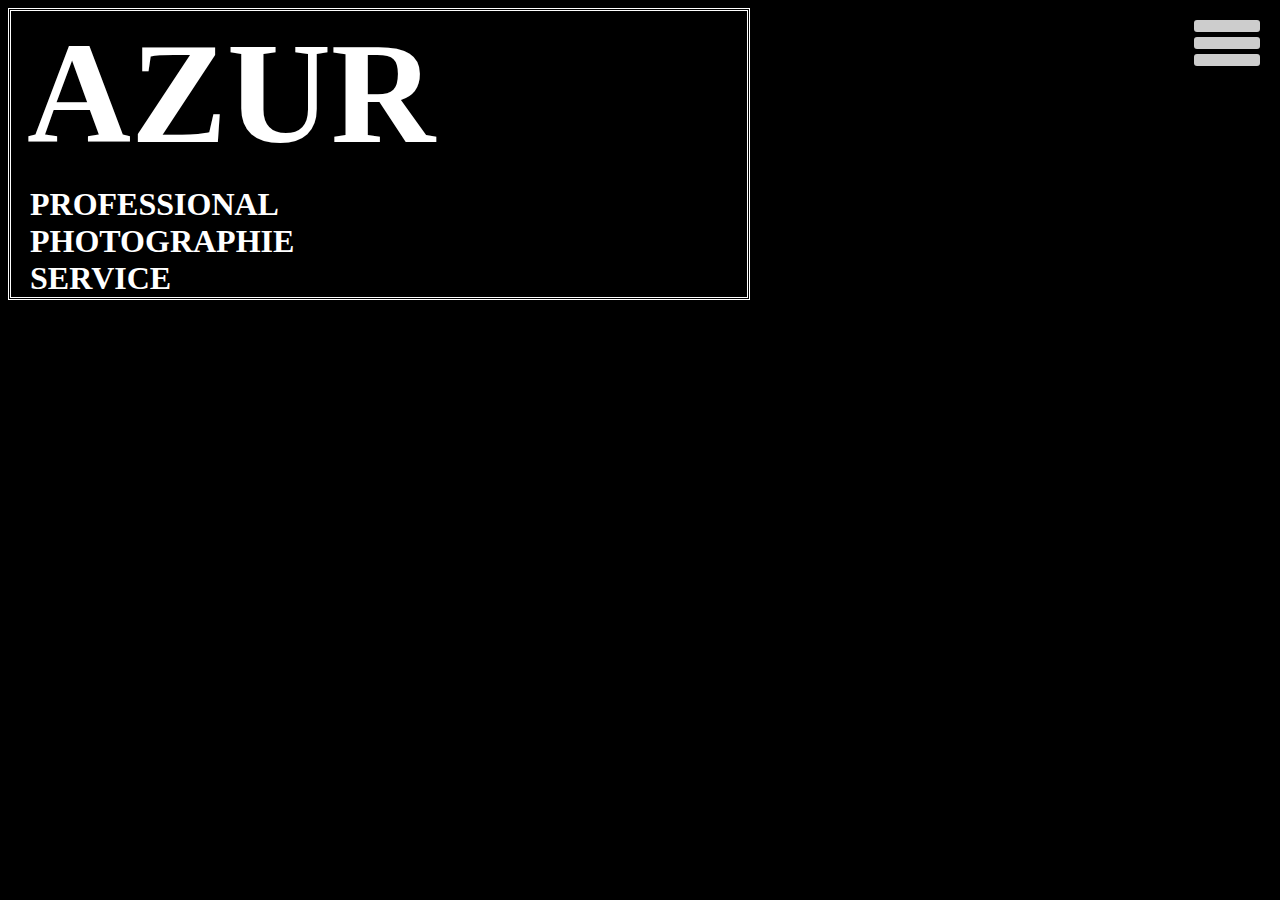
==== about.html @ ff0687cf "page2" ====
<!DOCTYPE html>
<html xmlns="http://www.w3.org/1999/xhtml" xml:lang="fr" lang="fr">

    <head>
        <meta charset="utf-8" />
        <title>Azur Professional Photographie Service</title>
        <link rel="stylesheet" type="text/css" href="css/about.css" />
        <meta name="description" content="Entreprise de photographie" />
        <meta name="keywords" content="" />
        <link rel="icon" href="favicon.ico" />
    </head>

    <body>
        <header>
            <h1>AZUR</h1>
            <div class="sub">
                <h3>PROFESSIONAL</h3>
                <h3>PHOTOGRAPHIE</h3>
                <h3>SERVICE</h3>
            </div>
        </header>
        <nav role='navigation'>
            <div id="menuToggle">
            <input type="checkbox" />
            <span></span>
            <span></span>
            <span></span>
            <ul id="menu">
                <a href="#"><li>Home</li></a>
                <a href="#"><li>About</li></a>
                <a href="#"><li>Contact</li></a>
            </ul>
            </div>
        </nav>
    </body>

</html
---- css/about.css ----
body{
    background-color: black;
    color: white;
}

h1{
    font-size: 9em;
    margin: 0;
}

h3{
    margin: 0;
    font-size: 2em;
    display: block;
}

header .sub{
    margin-top: 10px;
    margin-left: 3px;
    display: block;
    align-self: center;
}

header{
    display: flex;
    flex-wrap: wrap;
    border-style: double;
    width: 42em;
    padding-left: 1em;
    padding-right: 3em;
}

/* menu déroulant*/
a{
    text-decoration: none;
    color: #232323;
    
    transition: color 0.3s ease;
 }
  
 a:hover{
    color: tomato;
 }
  
 #menuToggle{
    display: block;
    position: absolute;
    top: 20px;
    right: 20px;
    
    z-index: 1;
    
    -webkit-user-select: none;
    user-select: none;
 }
  
 #menuToggle input{
    display: block;
    width: 40px;
    height: 32px;
    position: absolute;
    top: -7px;
    left: -5px;
    
    cursor: pointer;
    
    opacity: 0;
    z-index: 2;
    
    -webkit-touch-callout: none;}
  
 #menuToggle span
 {
    display: block;
    width: 66px;
    height: 12px;
    margin-bottom: 5px;
    position: relative;
    
    background: #cdcdcd;
    border-radius: 3px;
    
    z-index: 1;
    
    transform-origin: 4px 0px;
    
    transition: transform 0.5s cubic-bezier(0.77,0.2,0.05,1.0),
                background 0.5s cubic-bezier(0.77,0.2,0.05,1.0),
                opacity 0.55s ease;
 }
  
 #menuToggle span:first-child{
    transform-origin: 0% 0%;
 }
  
 #menuToggle span:nth-last-child(2)
 {
    transform-origin: 0% 100%;
 }
  
 #menuToggle input:checked ~ span
 {
    opacity: 1;
    transform: rotate(45deg) translate(-2px, -1px);
    background: #232323;
 }
  
 #menuToggle input:checked ~ span:nth-last-child(3){
    opacity: 0;
    transform: rotate(0deg) scale(0.2, 0.2);
 }
  
 #menuToggle input:checked ~ span:nth-last-child(2){
    opacity: 1;
    transform: rotate(-45deg) translate(0, -1px);
 }
 
 #menu{
    position: absolute;
    width: 200px;
    margin: -100px 0 0 0;
    padding: 50px;
    padding-top: 125px;
    right: -100px;
    
    background: #ededed;
    list-style-type: none;
    -webkit-font-smoothing: antialiased;
    
    transform-origin: 0% 0%;
    transform: translate(100%, 0);
    
    transition: transform 0.5s cubic-bezier(0.77,0.2,0.05,1.0);}
  
  #menu li{
    padding: 10px 0;
    font-size: 22px;
    padding-left: 15px;
 }
 
  #menuToggle input:checked ~ ul{
    transform: scale(1.0, 1.0);
    opacity: 1;
 }
 /* menu déroulant */
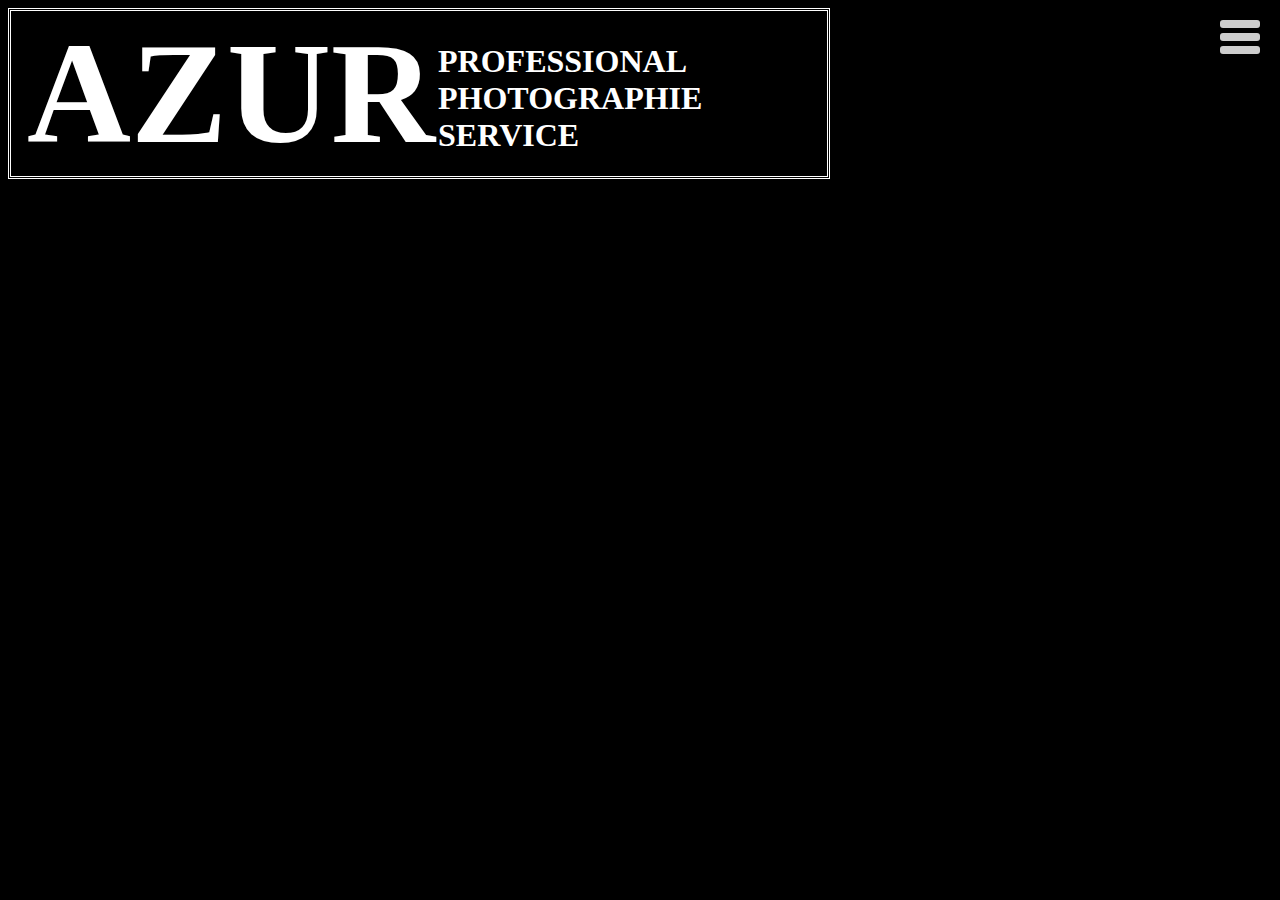
==== commit 8068531d: "1" ====
--- a/about.html
+++ b/about.html
@@ -32,6 +32,7 @@
             </ul>
             </div>
         </nav>
+        
     </body>
 
 </html--- a/css/about.css
+++ b/css/about.css
@@ -25,9 +25,8 @@
     display: flex;
     flex-wrap: wrap;
     border-style: double;
-    width: 42em;
+    width: 50em;
     padding-left: 1em;
-    padding-right: 3em;
 }
 
 /* menu déroulant*/
@@ -72,8 +71,8 @@
  #menuToggle span
  {
     display: block;
-    width: 66px;
-    height: 12px;
+    width: 40px;
+    height: 8px;
     margin-bottom: 5px;
     position: relative;
     
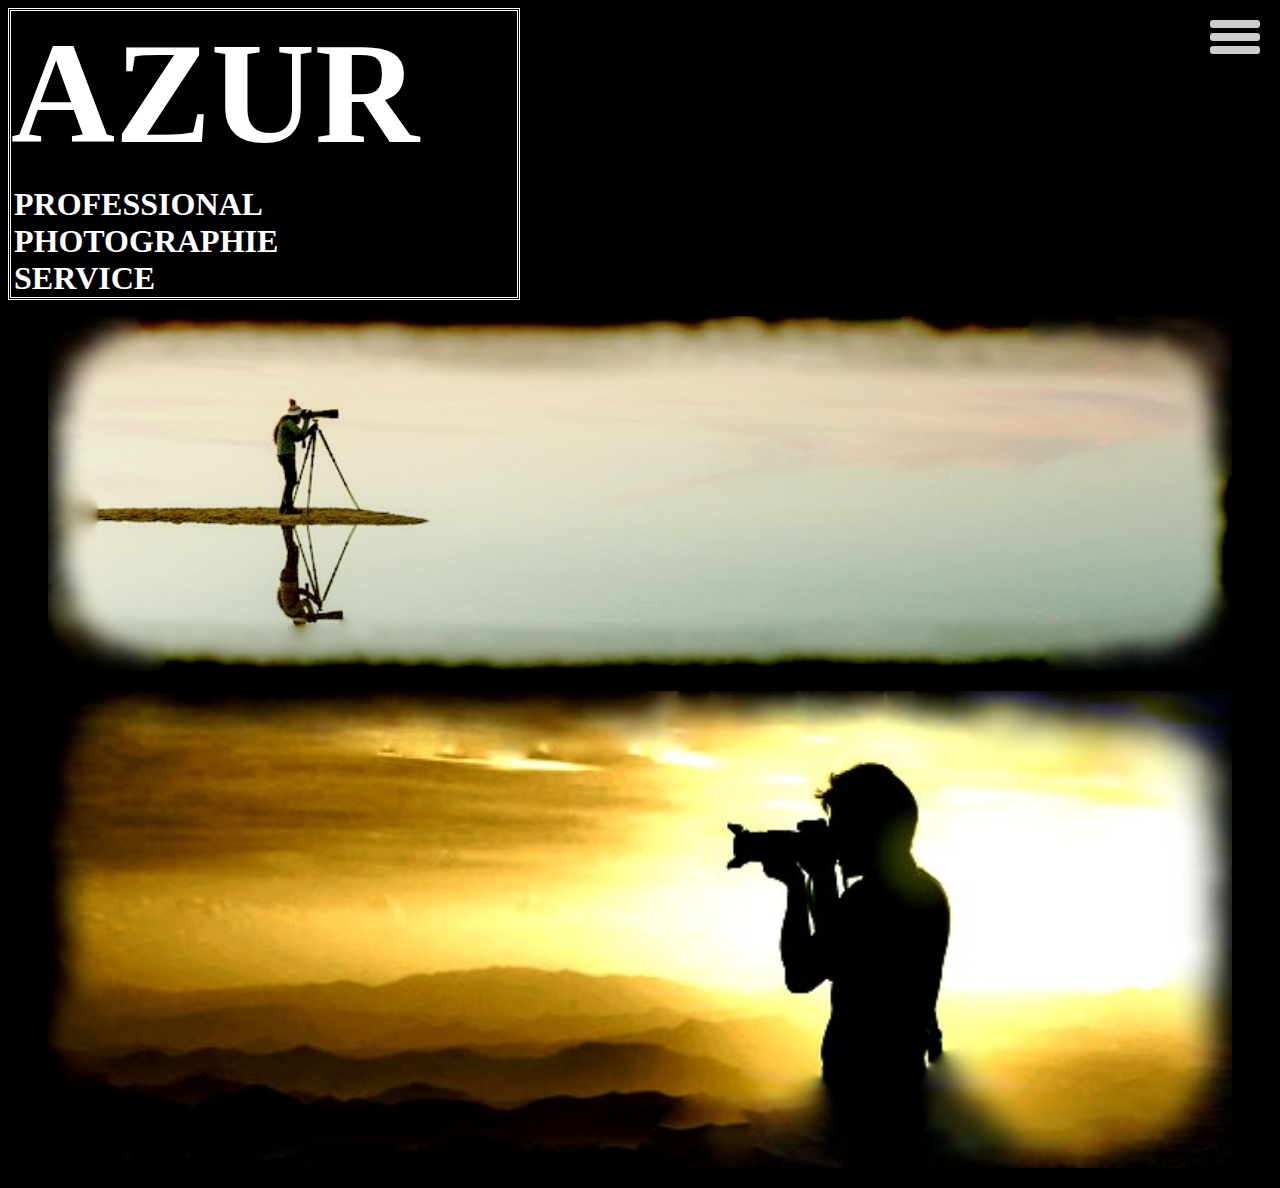
==== commit 2cb74794: "page 2" ====
--- a/about.html
+++ b/about.html
@@ -32,7 +32,14 @@
             </ul>
             </div>
         </nav>
-        
+        <div class="images">
+            <figure>
+                <img src="images/photo_gauche.jpg" title="photographe1" alt="Lief JorgenSen" width="100%" height="auto"/> 
+            </figure>
+            <figure>
+                <img src="images/photo_droite.jpg" title="photographe2" alt="Karl Fridgarsonn" width="100%" height="auto"/>
+            </figure>
+        </div>
     </body>
 
 </html--- a/css/about.css
+++ b/css/about.css
@@ -4,13 +4,13 @@
 }
 
 h1{
-    font-size: 9em;
+    font-size: 900%;
     margin: 0;
 }
 
 h3{
     margin: 0;
-    font-size: 2em;
+    font-size: 200%;
     display: block;
 }
 
@@ -25,8 +25,7 @@
     display: flex;
     flex-wrap: wrap;
     border-style: double;
-    width: 50em;
-    padding-left: 1em;
+    width: 40%;
 }
 
 /* menu déroulant*/
@@ -71,7 +70,7 @@
  #menuToggle span
  {
     display: block;
-    width: 40px;
+    width: 50px;
     height: 8px;
     margin-bottom: 5px;
     position: relative;
@@ -141,4 +140,4 @@
     transform: scale(1.0, 1.0);
     opacity: 1;
  }
- /* menu déroulant */+ /* menu déroulant */
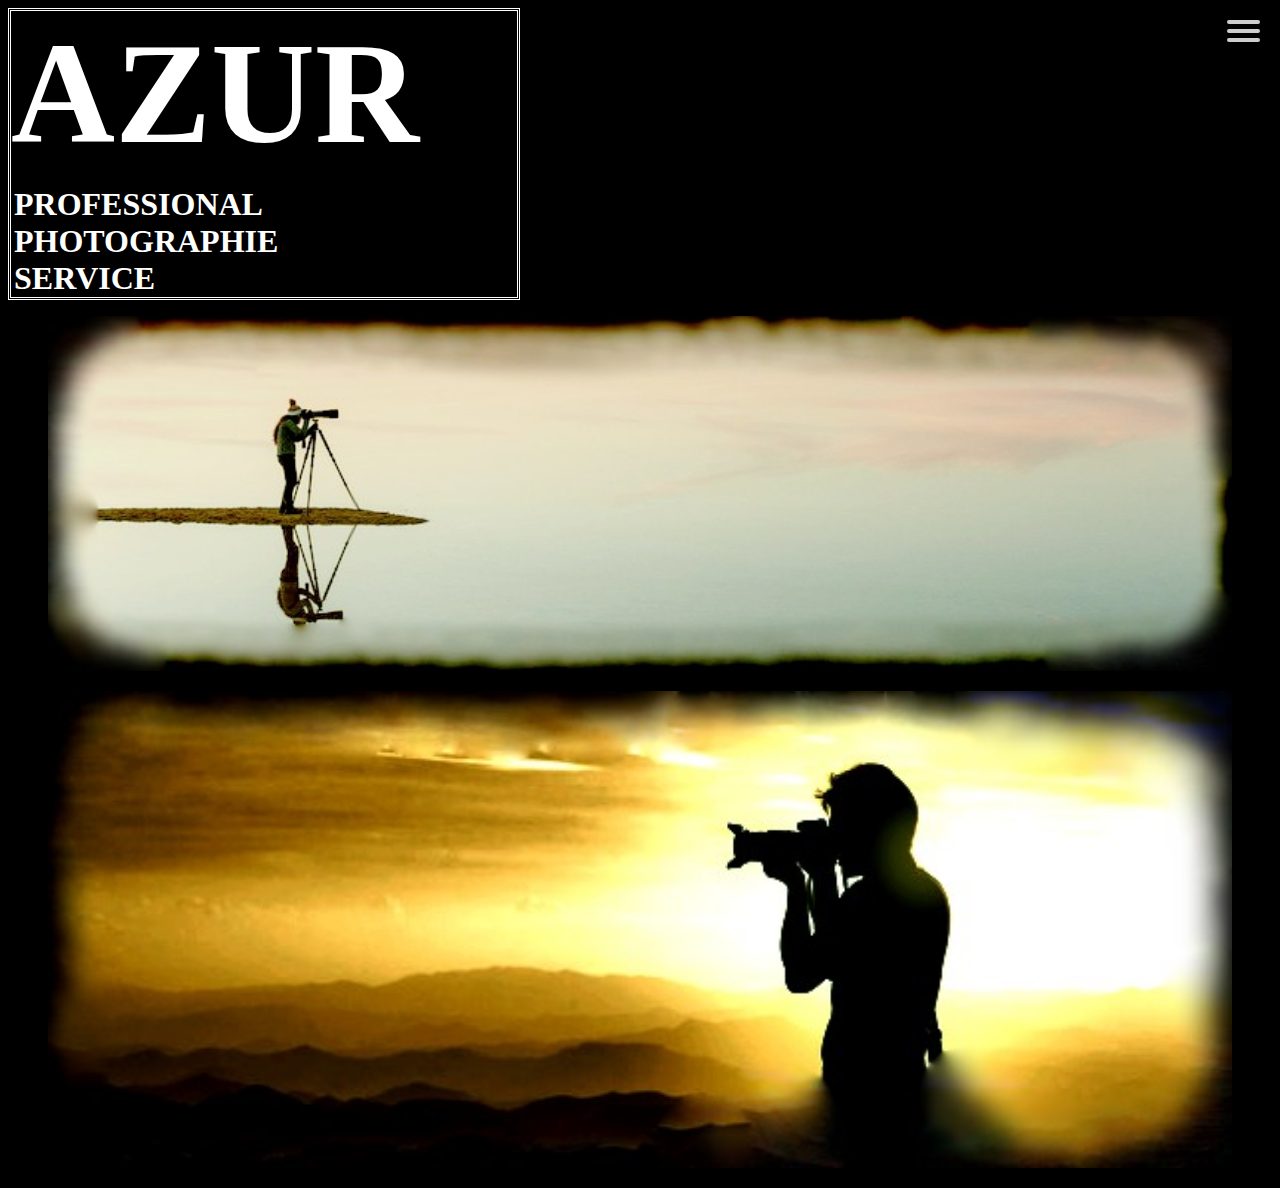
==== commit 5840a730: "ba" ====
--- a/about.html
+++ b/about.html
@@ -26,8 +26,8 @@
             <span></span>
             <span></span>
             <ul id="menu">
-                <a href="#"><li>Home</li></a>
-                <a href="#"><li>About</li></a>
+                <a href="index.html"><li>Home</li></a>
+                <a href="about.html"><li>About</li></a>
                 <a href="#"><li>Contact</li></a>
             </ul>
             </div>
--- a/css/about.css
+++ b/css/about.css
@@ -1,6 +1,7 @@
 body{
     background-color: black;
     color: white;
+    overflow-x: hidden;
 }
 
 h1{
@@ -70,8 +71,8 @@
  #menuToggle span
  {
     display: block;
-    width: 50px;
-    height: 8px;
+    width: 33px;
+    height: 4px;
     margin-bottom: 5px;
     position: relative;
     
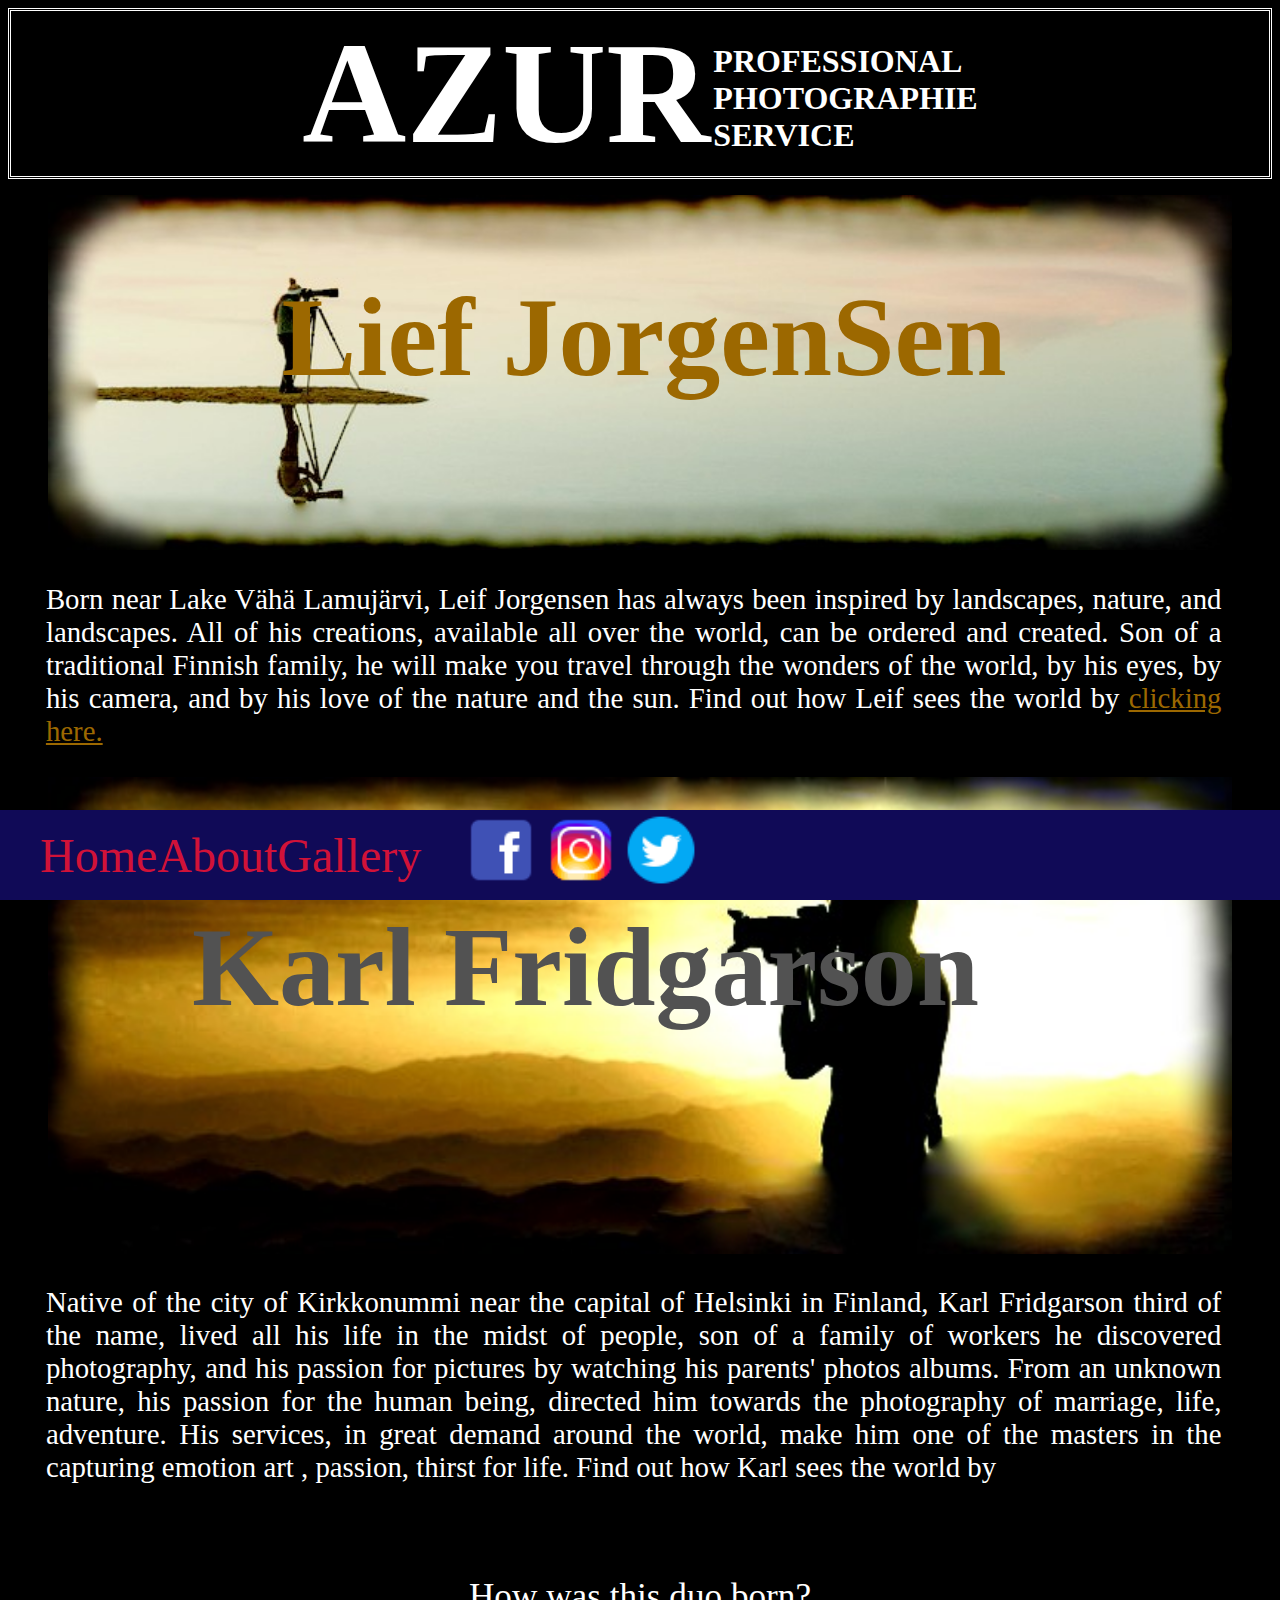
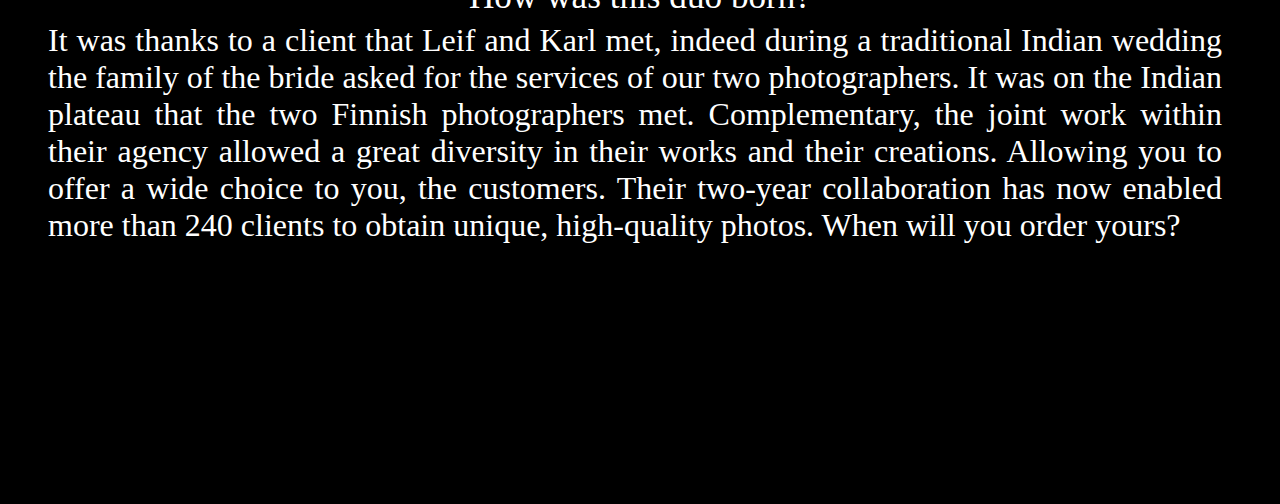
==== commit f335dca9: "about" ====
--- a/about.html
+++ b/about.html
@@ -19,26 +19,64 @@
                 <h3>SERVICE</h3>
             </div>
         </header>
-        <nav role='navigation'>
-            <div id="menuToggle">
-            <input type="checkbox" />
-            <span></span>
-            <span></span>
-            <span></span>
-            <ul id="menu">
+        <nav>
+            <ul>
                 <a href="index.html"><li>Home</li></a>
                 <a href="about.html"><li>About</li></a>
-                <a href="#"><li>Contact</li></a>
+                <a href="#"><li>Gallery</li></a>
             </ul>
-            </div>
+            <ul class="logos">
+                <li>
+                    <a target="_blank" href="https://icones8.fr/icons/set/facebook">
+                        <img src="images/facebook.png" width="80px" height="auto" title="facebook" alt="logo facebook"/>
+                    </a>
+                </li>
+                <li>
+                    <a target="_blank" href="https://icones8.fr/icons/set/instagram-new">
+                        <img src="images/instagram.png" width="80px" height="auto" title="instagram" alt="logo instagram"/>
+                    </a>
+                </li>
+                <li>
+                    <a target="_blank" href="https://icones8.fr/icons/set/twitter-circled">
+                        <img src="images/twitter.png" width="80px" height="auto" title="twitter" alt="logo twitter"/>
+                    </a>
+                </li>
+            </ul>
         </nav>
         <div class="images">
-            <figure>
-                <img src="images/photo_gauche.jpg" title="photographe1" alt="Lief JorgenSen" width="100%" height="auto"/> 
-            </figure>
-            <figure>
-                <img src="images/photo_droite.jpg" title="photographe2" alt="Karl Fridgarsonn" width="100%" height="auto"/>
-            </figure>
+            <div class="p1">
+                <figure>
+                    <img src="images/photo_gauche.jpg" title="photographe1" alt="Lief JorgenSen" width="100%" height="auto"/> 
+                </figure>
+                <div class="contentp1">
+                    <h2 class="p1Nom">Lief JorgenSen</h2>
+                    <p class="descp1">
+                        Born near Lake Vähä Lamujärvi, Leif Jorgensen has always been inspired by landscapes, nature, and landscapes.
+                        All of his creations, available all over the world, can be ordered and created. Son of a traditional Finnish family, he will make you travel through the wonders of the world, by his eyes, by his camera, and by his love of the nature and the sun.
+                        Find out how Leif sees the world by <a class="here1" href="">clicking here.</a>
+                    </p>
+                </div>
+            </div>
+            <div class="p2">
+                <figure>
+                    <img src="images/photo_droite .jpg" title="photographe2" alt="Karl Fridgarsonn" width="100%" height="auto"/>
+                </figure>
+                <div class="contentp2">
+                <h2 class="p2Nom">Karl Fridgarson</h2>
+                <p class="descp2">
+                    Native of the city of Kirkkonummi near the capital of Helsinki in Finland, Karl Fridgarson third of the name, lived all his life in the midst of people, son of a family of workers he discovered photography, and his passion for pictures by watching his parents' photos albums. From an unknown nature, his passion for the human being, directed him towards the photography of marriage, life, adventure.
+                    His services, in great demand around the world, make him one of the masters in the capturing emotion art , passion, thirst for life.  Find out how Karl sees the world by <a class="here2" href="">clicking here.</a>                
+                </p>
+                </div>
+            </div>
+            <p class="titleB">
+                How was this duo born?
+            </p>
+            <p class="born">
+                It was thanks to a client that Leif and Karl met, indeed during a traditional Indian wedding the family of the bride asked for the services of our two photographers. It was on the Indian plateau that the two Finnish photographers met. Complementary, the joint work within their agency allowed a great diversity in their works and their creations. Allowing you to offer a wide choice to you, the customers.
+                Their two-year collaboration has now enabled more than 240 clients to obtain unique, high-quality photos.
+                When will you order yours?
+            </p>
         </div>
     </body>
 
--- a/css/about.css
+++ b/css/about.css
@@ -1,7 +1,9 @@
 body{
-    background-color: black;
-    color: white;
-    overflow-x: hidden;
+   background-color: black;
+   color: white;
+   overflow-x: hidden;
+   padding-left: 20%;
+   margin-bottom: 100px;
 }
 
 h1{
@@ -26,119 +28,443 @@
     display: flex;
     flex-wrap: wrap;
     border-style: double;
-    width: 40%;
-}
-
-/* menu déroulant*/
-a{
-    text-decoration: none;
-    color: #232323;
-    
-    transition: color 0.3s ease;
- }
+    justify-content: center;
+}
+
+/* menu PC*/
+nav{
+   display: block;
+   position: fixed;
+   background-color: #100a57;
+   height: 100%;
+   width: 20%;
+   left: 0;
+   top: 0;
+   z-index: 99;
+}
+
+nav a{
+   color: rgb(209, 18, 56);
+   text-decoration: none;
+   font-size: 3em;
+}
+
+
+nav ul{
+   list-style: none;
+}
+
+/* contenu p1 */
+
+.descp1{
+   display: none;
+   color: #9C6800;
+   font-size: 180%;
+   position: absolute;
+   top : 30%;
+   left: 47%;
+   padding-right: 5%;
+}
+
+.p1Nom{
+   color: #9C6800;
+   font-size: 900%;
+   position: absolute;
+   left: 32%;
+   top: 20%;
+}
+
+.contentp1:hover .p1Nom{
+   display: none;
+}
+
+.contentp1:hover .descp1{
+   display: block;
+}
+
+/* contenu p2 */
+
+.descp2{
+   display: none;
+   color: black;
+   font-size: 180%;
+   position: absolute;
+   top: 73%;
+   left: 27%;
+   padding-right: 35%;
+}
+
+.p2Nom{
+   color: #525252;
+   font-size: 900%;
+   position: absolute;
+   left: 32%;
+   top: 68%;
+}
+
+.contentp2:hover .p2Nom{
+   display: none;
+}
+
+.contentp2:hover .descp2{
+   display: block;
+}
+
+.titleB{
+   text-align: center;
+   font-size: 220%;
+   margin-top: 2em;
+   margin-bottom: 0;
+   padding-top: 22px;
+}
+
+.born{
+   font-size: 200%;
+   text-align: justify;
+   margin-left: 40px;
+   margin-right: 50px;
+   margin-top: 5px;
+}
+
+@media(max-width:1680px){
+   .descp1{
+      top: 25%;
+   }
   
- a:hover{
-    color: tomato;
- }
-  
- #menuToggle{
-    display: block;
-    position: absolute;
-    top: 20px;
-    right: 20px;
-    
-    z-index: 1;
-    
-    -webkit-user-select: none;
-    user-select: none;
- }
-  
- #menuToggle input{
-    display: block;
-    width: 40px;
-    height: 32px;
-    position: absolute;
-    top: -7px;
-    left: -5px;
-    
-    cursor: pointer;
-    
-    opacity: 0;
-    z-index: 2;
-    
-    -webkit-touch-callout: none;}
-  
- #menuToggle span
- {
-    display: block;
-    width: 33px;
-    height: 4px;
-    margin-bottom: 5px;
-    position: relative;
-    
-    background: #cdcdcd;
-    border-radius: 3px;
-    
-    z-index: 1;
-    
-    transform-origin: 4px 0px;
-    
-    transition: transform 0.5s cubic-bezier(0.77,0.2,0.05,1.0),
-                background 0.5s cubic-bezier(0.77,0.2,0.05,1.0),
-                opacity 0.55s ease;
- }
-  
- #menuToggle span:first-child{
-    transform-origin: 0% 0%;
- }
-  
- #menuToggle span:nth-last-child(2)
- {
-    transform-origin: 0% 100%;
- }
-  
- #menuToggle input:checked ~ span
- {
-    opacity: 1;
-    transform: rotate(45deg) translate(-2px, -1px);
-    background: #232323;
- }
-  
- #menuToggle input:checked ~ span:nth-last-child(3){
-    opacity: 0;
-    transform: rotate(0deg) scale(0.2, 0.2);
- }
-  
- #menuToggle input:checked ~ span:nth-last-child(2){
-    opacity: 1;
-    transform: rotate(-45deg) translate(0, -1px);
- }
- 
- #menu{
-    position: absolute;
-    width: 200px;
-    margin: -100px 0 0 0;
-    padding: 50px;
-    padding-top: 125px;
-    right: -100px;
-    
-    background: #ededed;
-    list-style-type: none;
-    -webkit-font-smoothing: antialiased;
-    
-    transform-origin: 0% 0%;
-    transform: translate(100%, 0);
-    
-    transition: transform 0.5s cubic-bezier(0.77,0.2,0.05,1.0);}
-  
-  #menu li{
-    padding: 10px 0;
-    font-size: 22px;
-    padding-left: 15px;
- }
- 
-  #menuToggle input:checked ~ ul{
-    transform: scale(1.0, 1.0);
-    opacity: 1;
- }
- /* menu déroulant */
+   .descp2{
+      top: 62%;
+   }
+}
+
+@media(max-width:1650px){
+   .p2Nom{
+      top: 63%;
+      left: 28%;
+   }
+
+   .descp2{
+      top: 61%;
+   }
+}
+
+@media(max-width:1560px){
+
+   nav{
+      height: 10%;
+      width: 100%;
+      bottom: 0%;
+      top: auto;
+      display: flex;
+      align-items: center;
+   }
+
+   nav ul{
+      display: flex;
+   }
+
+   body{
+      padding-left: 0;
+      padding-bottom: 10%;
+   }
+
+   .p1Nom{
+      left: 25%;
+   }
+
+   .descp1{
+      left: 40%;
+      padding-right: 7%;
+   }
+
+   .p2Nom{
+      top: 70%;
+      left: 18%;
+   }
+
+   .descp2{
+      top: 72%;
+      left: 6%;
+      padding-right: 43%;
+   }
+
+   .here1{
+      color:#9C6800;
+   }
+
+   .here2{
+      color: black;
+   }
+
+}
+
+@media(max-width:1350px){
+   .p1Nom{
+      left: 22%;
+   }
+
+   .p2Nom{
+      top: 65%;
+      left: 15%;
+   }
+
+   .descp2{
+      top: 65%;
+   }
+}
+
+@media(max-width:1300px){
+   .p1Nom{
+      font-size: 700%;
+   }
+
+   .p2Nom{
+      font-size: 700%;
+      top: 90%;
+   }
+
+   .descp1{
+      position: relative;
+      display: block;
+      color: white;
+      left: 3%;
+      text-align: justify;
+   }
+
+   .contentp1:hover .p1Nom{
+      display: block;
+   }
+
+   .descp2{
+      position: relative;
+      display: block;
+      color: white;
+      left: 3%;
+      padding-right: 7%;
+      text-align: justify;
+
+   }
+
+   .contentp2:hover .p2Nom{
+      display: block;
+   }
+}
+
+@media(max-width:1200px){
+   .p2Nom{
+      top: 83%
+   }
+}
+
+@media(max-width:1050px){
+   .p1Nom{
+      font-size: 600%;
+   }
+
+   .p2Nom{
+      font-size: 600%;
+   }
+}
+
+@media(max-width:900px){
+
+   h1{
+      font-size: 1000%;
+   }
+
+   h3{
+      font-size: 180%;
+   }
+
+   .p1Nom{
+      left: 12%;
+      font-size: 500%;
+   }
+
+   .p2Nom{
+      left: 12%;
+      font-size: 500%;
+   }
+
+}
+
+@media(max-width:800px){
+
+   h1{
+      font-size: 900%;
+   }
+
+   h3{
+      font-size: 160%;
+   }
+
+   .p2Nom{
+      top: 80%;
+   }
+
+}
+
+@media(max-width:750px){
+   .p1Nom{
+      font-size: 400%;
+      left: 20%;
+   }
+
+   .p2Nom{
+      font-size: 400%;
+      left: 20%;
+   }
+}
+
+@media(max-width:700px){
+
+   h1{
+      font-size: 800%;
+   }
+
+   h3{
+      font-size: 150%;
+   }
+
+   .p1Nom{
+      left: 17%;
+      top: 18%;
+   }
+
+   .p2Nom{
+      left: 17%;
+      top: 77%;
+   }
+
+}
+
+@media(max-width:650px){
+   .p1Nom{
+      font-size: 300%;
+      left: 23%;
+      top: 20%;
+   }
+
+   .p2Nom{
+      font-size: 300%;
+      left: 23%;
+      top: 82%;
+   }
+}
+
+@media(max-width:600px){
+
+   h1{
+      font-size: 700%;
+   }
+
+   h3{
+      font-size: 130%;
+   }
+
+   .p1Nom{
+      top: 17%;
+   }
+
+   .p2Nom{
+      top: 80%;
+   }
+
+}
+
+@media(max-width:550px){
+   .p2Nom{
+      left: 20%;
+      top: 80%;
+   }
+}
+
+@media(max-width:529px){
+   .p1Nom{
+      top: 25%;
+      left: 21%;
+   }
+   
+   .p2Nom{
+      left: 16%;
+      top: 90%;
+   }
+}
+
+
+@media(max-width:500px){
+
+   h1{
+      font-size: 500%;  
+   }
+
+   h3{
+      font-size: 120%;
+      margin: -3px 0;
+   }
+
+   .p1Nom{
+      top: 12%;
+      font-size: 250%;
+   }
+   
+   .p2Nom{
+      top: 80%;
+      font-size: 250%;
+   }
+
+}
+
+@media(max-width:490px){
+   .p2Nom{
+      top: 83%;
+   }
+}
+
+@media(max-width:460px){
+   .p2Nom{
+      top: 85%;
+   }
+}
+
+@media(max-width:430px){
+   .p2Nom{
+      top: 85%;
+   }
+}
+
+@media(max-width:425px){
+   .p1Nom{
+      top: 19%;
+   }
+   
+   .p2Nom{
+      top: 95%;
+   }
+}
+
+@media(max-width:410px){
+
+   h1{
+      font-size: 400%;  
+   }
+
+   h3{
+      font-size: 80%;
+      margin: -5px 0;
+   }
+
+   .p1Nom{
+      font-size: 200%;
+      top: 11%;
+   }
+   
+   .p2Nom{
+      font-size: 200%;
+      top: 87%;
+   }
+
+}
+
+
+   
+   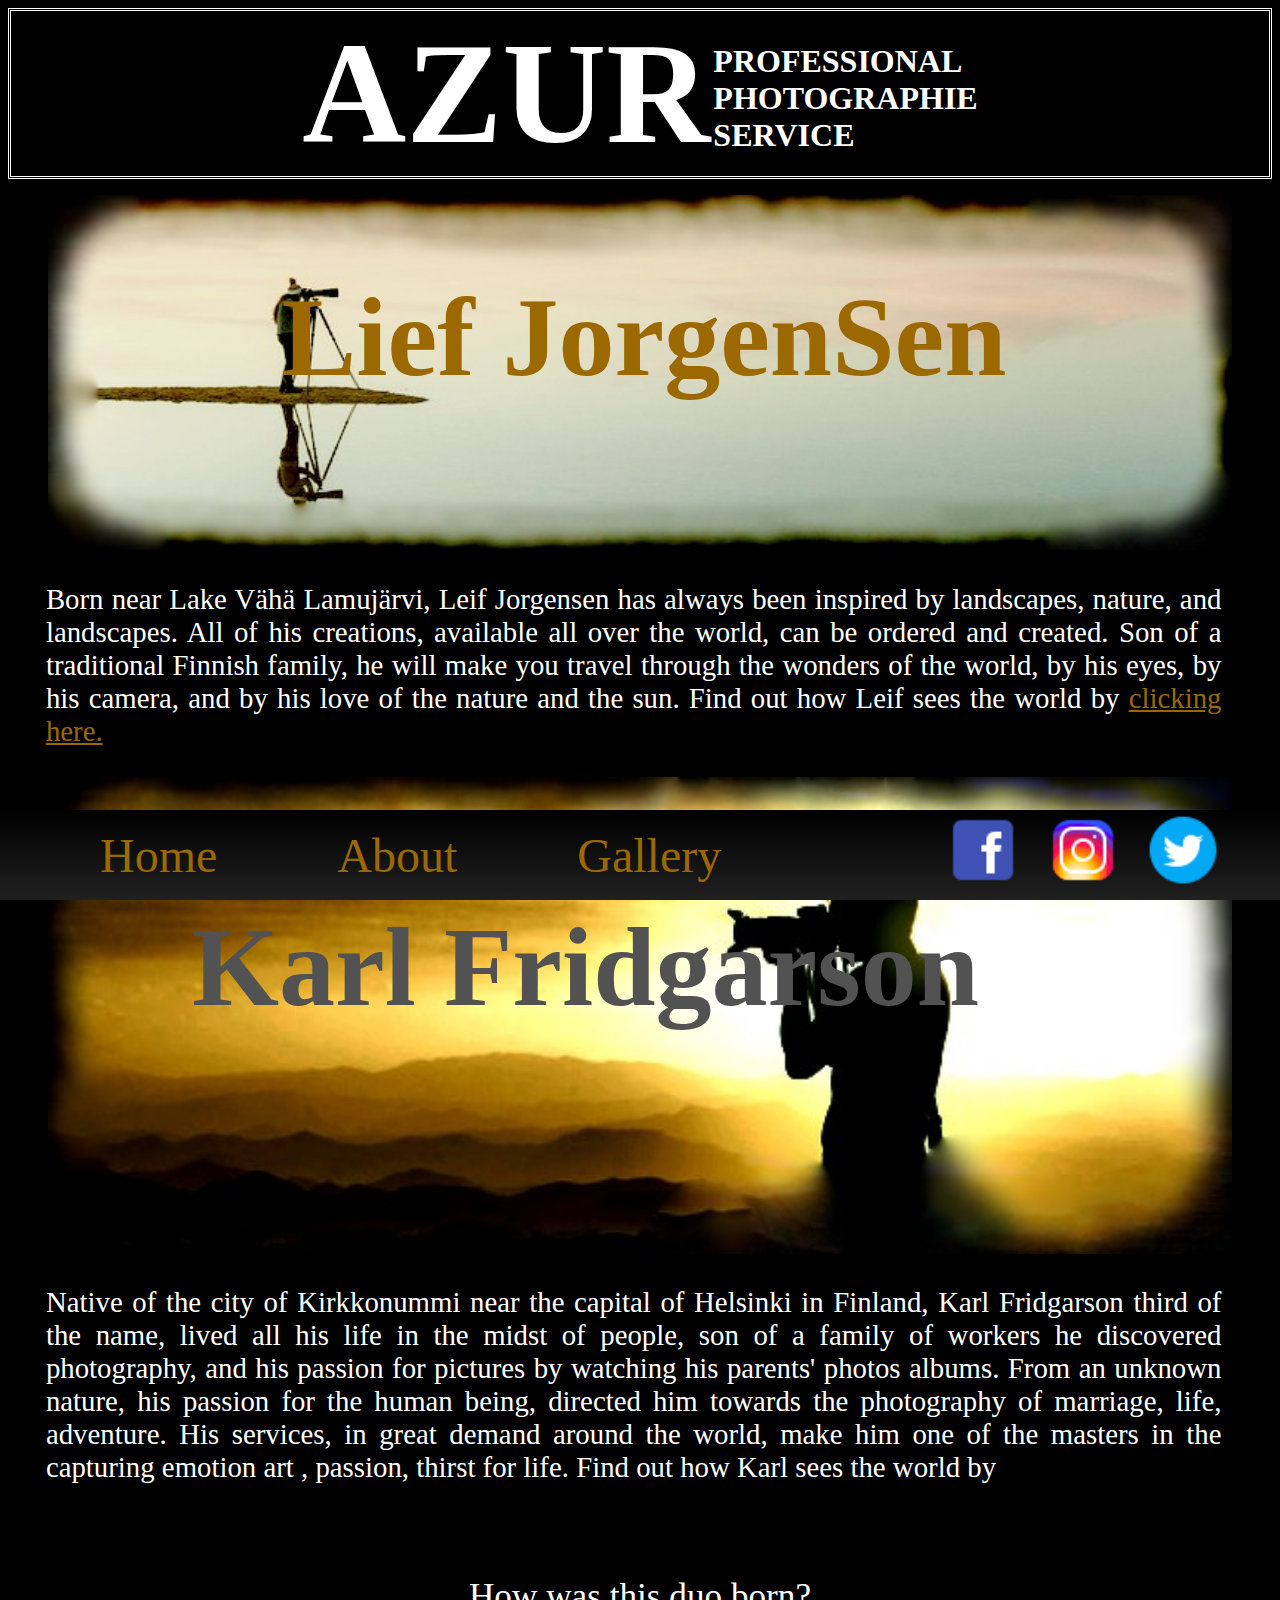
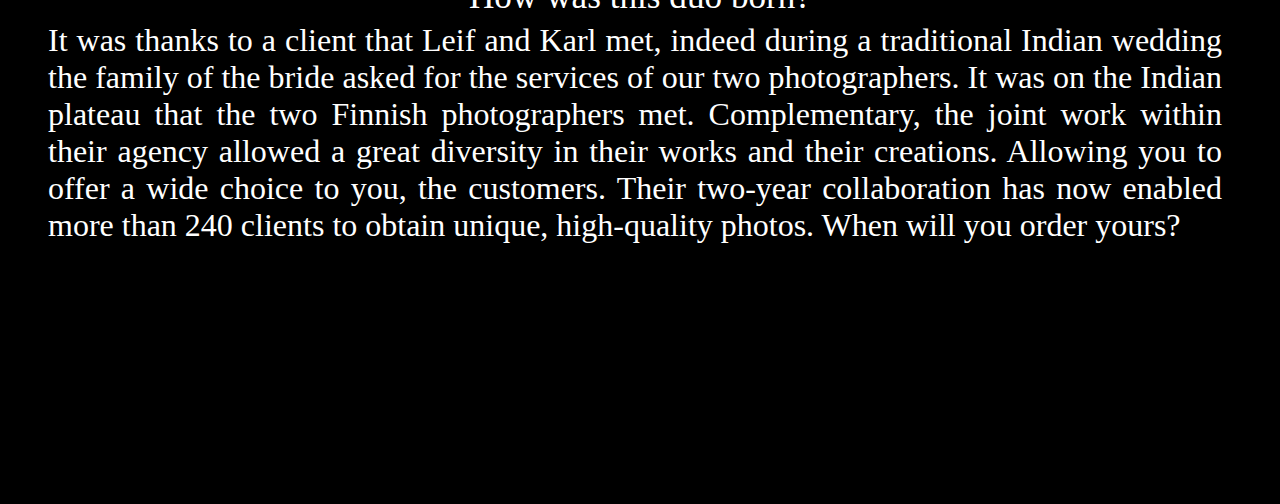
==== commit 26e8b252: "menu plus gallery" ====
--- a/about.html
+++ b/about.html
@@ -20,26 +20,29 @@
             </div>
         </header>
         <nav>
-            <ul>
-                <a href="index.html"><li>Home</li></a>
-                <a href="about.html"><li>About</li></a>
-                <a href="#"><li>Gallery</li></a>
+            <ul class="menu">
+                <a  href="index.html"><li class="homebut">Home</li></a>
+                <a href="about.html"><li class="aboutbut">About</li></a>
+                <a href="gallery/index.html"><li class="gallerybut">Gallery</li></a>
             </ul>
             <ul class="logos">
                 <li>
                     <a target="_blank" href="https://icones8.fr/icons/set/facebook">
                         <img src="images/facebook.png" width="80px" height="auto" title="facebook" alt="logo facebook"/>
                     </a>
+                    <a class="pseudo" href="">@AzurPhoto</a>
                 </li>
                 <li>
                     <a target="_blank" href="https://icones8.fr/icons/set/instagram-new">
                         <img src="images/instagram.png" width="80px" height="auto" title="instagram" alt="logo instagram"/>
                     </a>
+                    <a class="pseudo" href="">@AzurPhoto</a>
                 </li>
                 <li>
                     <a target="_blank" href="https://icones8.fr/icons/set/twitter-circled">
                         <img src="images/twitter.png" width="80px" height="auto" title="twitter" alt="logo twitter"/>
                     </a>
+                    <a class="pseudo" href="">AzurPhoto</a>
                 </li>
             </ul>
         </nav>
@@ -53,7 +56,7 @@
                     <p class="descp1">
                         Born near Lake Vähä Lamujärvi, Leif Jorgensen has always been inspired by landscapes, nature, and landscapes.
                         All of his creations, available all over the world, can be ordered and created. Son of a traditional Finnish family, he will make you travel through the wonders of the world, by his eyes, by his camera, and by his love of the nature and the sun.
-                        Find out how Leif sees the world by <a class="here1" href="">clicking here.</a>
+                        Find out how Leif sees the world by <a class="here1" href="gallery/leif.html">clicking here.</a>
                     </p>
                 </div>
             </div>
@@ -65,7 +68,7 @@
                 <h2 class="p2Nom">Karl Fridgarson</h2>
                 <p class="descp2">
                     Native of the city of Kirkkonummi near the capital of Helsinki in Finland, Karl Fridgarson third of the name, lived all his life in the midst of people, son of a family of workers he discovered photography, and his passion for pictures by watching his parents' photos albums. From an unknown nature, his passion for the human being, directed him towards the photography of marriage, life, adventure.
-                    His services, in great demand around the world, make him one of the masters in the capturing emotion art , passion, thirst for life.  Find out how Karl sees the world by <a class="here2" href="">clicking here.</a>                
+                    His services, in great demand around the world, make him one of the masters in the capturing emotion art , passion, thirst for life.  Find out how Karl sees the world by <a class="here2" href="gallery/karl.html">clicking here.</a>                
                 </p>
                 </div>
             </div>
--- a/css/about.css
+++ b/css/about.css
@@ -6,6 +6,10 @@
    margin-bottom: 100px;
 }
 
+a:hover{
+   text-decoration: underline;
+}
+
 h1{
     font-size: 900%;
     margin: 0;
@@ -35,23 +39,58 @@
 nav{
    display: block;
    position: fixed;
-   background-color: #100a57;
+   background: linear-gradient(90deg, rgb(32, 32, 32), black);
    height: 100%;
    width: 20%;
    left: 0;
    top: 0;
    z-index: 99;
+   text-align: center;
 }
 
 nav a{
-   color: rgb(209, 18, 56);
+   color: #9C6800;
    text-decoration: none;
    font-size: 3em;
 }
 
-
 nav ul{
    list-style: none;
+}
+
+.menu{
+   margin-left: 0;
+   padding-left: 0;
+}
+
+.homebut{
+   margin: 30px 0;
+   margin-top: 100px;
+}
+
+.aboutbut{
+   margin: 30px 0;
+}
+
+.gallerybut{
+   margin-top: 30px;
+}
+
+.logos{
+   position: relative;
+   top: 20%;
+   padding-left: 20px;
+}
+
+.logos li{
+   margin: 25px 0;
+   display: flex;
+}
+
+.pseudo{
+   font-size: 200%;
+   padding-top: 20px;
+   margin-left: 10px;
 }
 
 /* contenu p1 */
@@ -156,6 +195,7 @@
       top: auto;
       display: flex;
       align-items: center;
+      background: linear-gradient(black, rgb(32, 32, 32));
    }
 
    nav ul{
@@ -193,6 +233,38 @@
 
    .here2{
       color: black;
+   }
+
+   .homebut{
+      margin: 0 20px;
+   }
+   
+   .aboutbut{
+      margin: 0 20px;
+   }
+   
+   .gallerybut{
+      margin-left: 20px;
+      margin-top: 0;
+   }
+
+   .logos{
+      position: relative;
+      top: auto;
+      left: 30px;
+   }
+   
+   .logos li{
+      margin: 0;
+      display: flex;
+      align-items: center;
+      margin: 0 10px;
+   }
+   
+   .pseudo{
+      font-size: 200%;
+      padding-top: 0;
+      margin-left: 0;
    }
 
 }
@@ -247,12 +319,46 @@
    .contentp2:hover .p2Nom{
       display: block;
    }
+
+   .pseudo{
+      display: none;
+   }
+
+   .logos{
+      left: 15%;
+   }
+
+   .homebut{
+      margin-left: 100px;
+      margin-right: 60px;
+   }
+
+   .aboutbut{
+      margin: 0 60px;
+   }
+
+   .gallerybut{
+      margin-left: 60px;
+   }
 }
 
 @media(max-width:1200px){
    .p2Nom{
       top: 83%
    }
+
+   .homebut{
+      margin-left: 80px;
+      margin-right: 30px;
+   }
+
+   .aboutbut{
+      margin: 0 30px;
+   }
+
+   .gallerybut{
+      margin-left: 30px;
+   }
 }
 
 @media(max-width:1050px){
@@ -263,6 +369,31 @@
    .p2Nom{
       font-size: 600%;
    }
+
+   .homebut{
+      margin-left: 60px;
+      margin-right: 20px;
+   }
+
+   .aboutbut{
+      margin: 0 20px;
+   }
+
+   .gallerybut{
+      margin-left: 20px;
+   }
+}
+
+@media(max-width:970px){
+
+   .homebut{
+      margin-left: 40px;
+   }
+
+   .logos{
+      left: 10%;
+   }
+
 }
 
 @media(max-width:900px){
@@ -299,6 +430,27 @@
 
    .p2Nom{
       top: 80%;
+   }
+
+   .menu{
+      margin: auto;
+   }
+
+   .homebut{
+      margin-left: 0;
+      margin-right: 40px;
+   }
+
+   .aboutbut{
+      margin: 0 40px;
+   }
+
+   .gallerybut{
+      margin-left: 40px;
+   }
+
+   .logos{
+      display: none;
    }
 
 }
@@ -369,6 +521,18 @@
       top: 80%;
    }
 
+   .homebut{
+      margin-right: 10px;
+   }
+
+   .aboutbut{
+      margin: 0 10px;
+   }
+
+   .gallerybut{
+      margin-left: 10px;
+   }
+
 }
 
 @media(max-width:550px){
